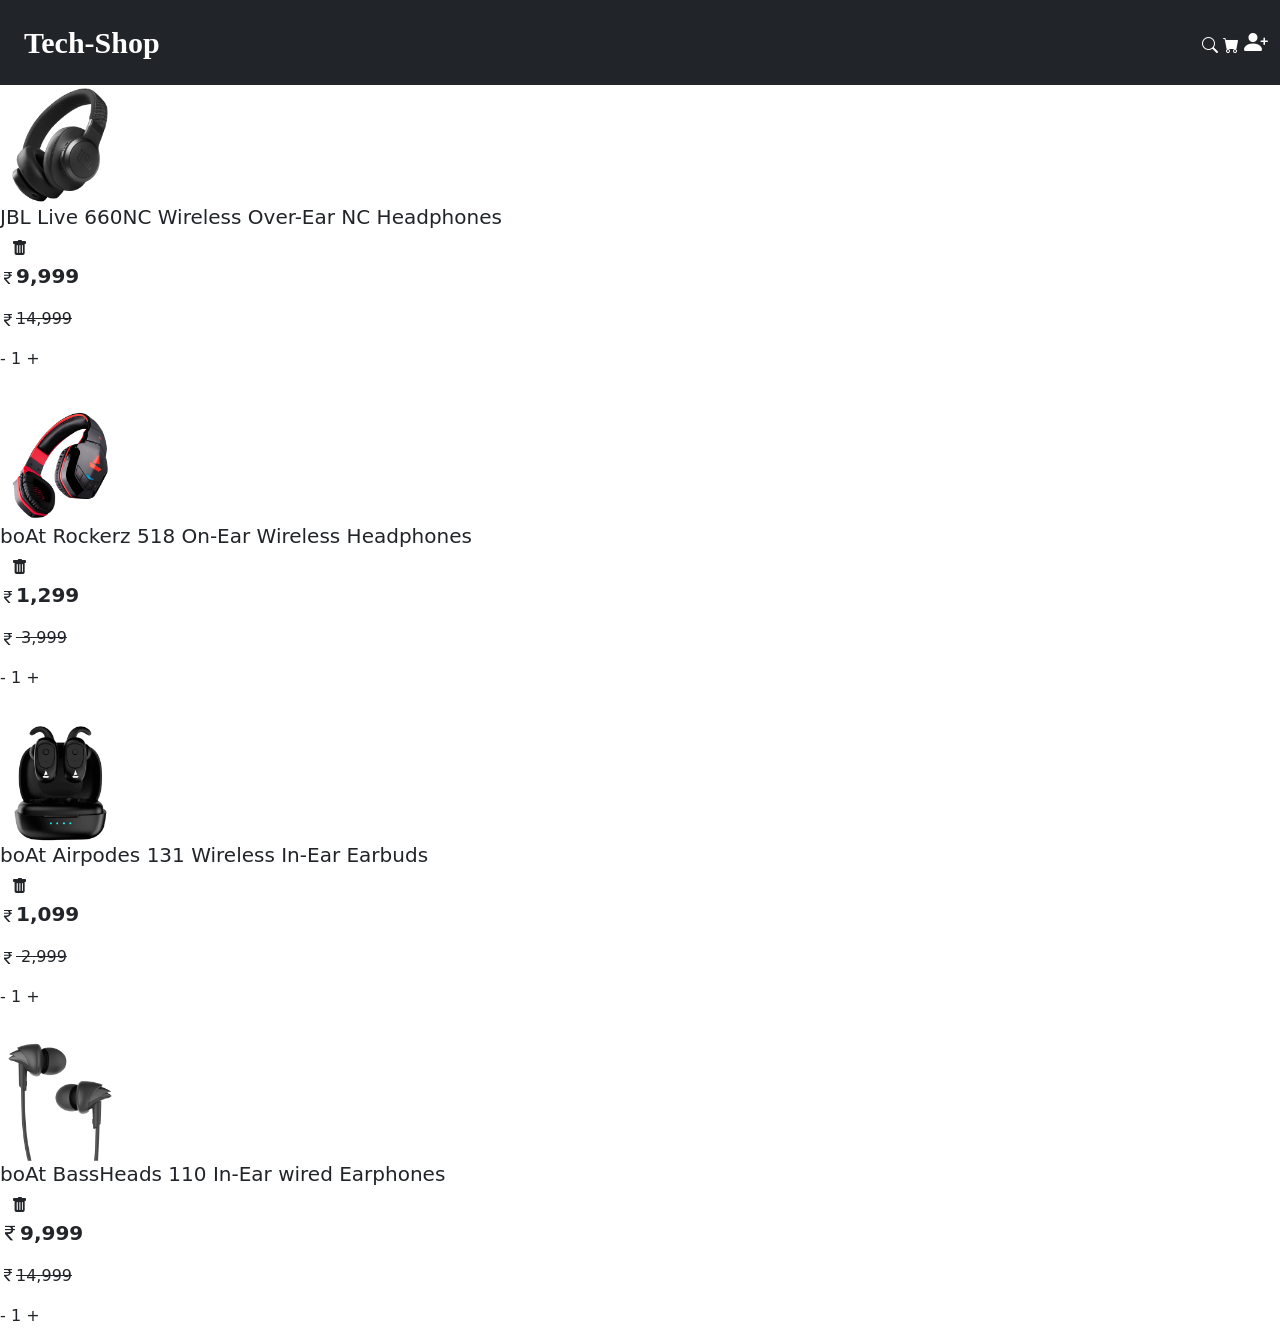
==== Capstone/cartitems.html @ d923f46b "Updated cartitems.html" ====
<!DOCTYPE html>
<html lang="en">

<head>
    <meta charset="UTF-8">
    <meta name="viewport" content="width=device-width, initial-scale=1.0">
    <title>cartitems page</title>
    <link rel="stylesheet" href="./style.css" />
    <link href="https://cdn.jsdelivr.net/npm/bootstrap@5.3.8/dist/css/bootstrap.min.css" rel="stylesheet">
    <link rel="stylesheet" href="https://cdn.jsdelivr.net/npm/bootstrap-icons@1.11.3/font/bootstrap-icons.min.css">
</head>

<body>
    <!-- main container -->
    <div class="main-container">

        <div class="card-nav">
            <nav class="navbar navbar-expand-lg navbar-dark bg-dark">
                <div class="container-fluid">
                    <a class="navbar-brand" href="./home.html"
                        style="font-size: 30px; padding: 12px; font-weight: bold;font-family: 'Times New Roman', Times, serif;">Tech-Shop</a>

                    <div class="nav-icons">
                        <span><a href="#" style="color: white;"><i class="bi bi-search"></i></a></span>
                        <span> <a href="#" style="color: white;"><i class="bi bi-cart-fill"></i></a></span>
                        <span>
                            <a href="./signup.html" style="color: white;">
                                <i class="bi bi-person-plus-fill fs-4"></i>
                            </a>
                        </span>
                    </div>
                </div>
            </nav>
        </div>

        <!-- hero section -->
        <!-- card 1 -->
        <div class="cart-item">
            <div>
                <img src="/assets/featureproduct4.png" alt="Headphone" width="120" />
            </div>
            <div class="product-details">
                <div class="headtodel">
                    <h5>JBL Live 660NC Wireless Over-Ear NC Headphones</h5>
                    <span><i class="bi bi-trash-fill" style="margin-left: 12px;"></i></span>
                </div>
                <div class="money-card">
                    <p style="font-size: 20px; font-weight: bold; margin-right: 12px;"><svg
                            xmlns="http://www.w3.org/2000/svg" width="16" height="16" fill="currentColor"
                            class="bi bi-currency-rupee" viewBox="0 0 16 16">
                            <path
                                d="M4 3.06h2.726c1.22 0 2.12.575 2.325 1.724H4v1.051h5.051C8.855 7.001 8 7.558 6.788 7.558H4v1.317L8.437 14h2.11L6.095 8.884h.855c2.316-.018 3.465-1.476 3.688-3.049H12V4.784h-1.345c-.08-.778-.357-1.335-.793-1.732H12V2H4z" />
                        </svg>9,999</p>
                    <p style="text-decoration:line-through;"><svg xmlns="http://www.w3.org/2000/svg" width="16"
                            height="16" fill="currentColor" class="bi bi-currency-rupee" viewBox="0 0 16 16">
                            <path
                                d="M4 3.06h2.726c1.22 0 2.12.575 2.325 1.724H4v1.051h5.051C8.855 7.001 8 7.558 6.788 7.558H4v1.317L8.437 14h2.11L6.095 8.884h.855c2.316-.018 3.465-1.476 3.688-3.049H12V4.784h-1.345c-.08-.778-.357-1.335-.793-1.732H12V2H4z" />
                        </svg>14,999</p>
                </div>
                <div class="quantity-box">
                    <span class="qty-btn">-</span>
                    <span class="qty-number">1</span>
                    <span class="qty-btn">+</span>
                </div>
            </div>
        </div>

        <hr style="color: white;">

        <!-- card 2 -->
        <div class="cart-item">
            <div>
                <img src="/assets/featureproduct3.png" alt="Headphone" width="120" />
            </div>
            <div class="product-details">
                <div class="headtodel">
                    <h5>boAt Rockerz 518 On-Ear Wireless Headphones</h5>
                    <span> <i class="bi bi-trash-fill" style="margin-left: 12px;"></i></span>
                </div>
                <div class="money-card">
                    <p style="font-size: 20px; font-weight: bold; margin-right: 12px;"><svg
                            xmlns="http://www.w3.org/2000/svg" width="16" height="16" fill="currentColor"
                            class="bi bi-currency-rupee" viewBox="0 0 16 16">
                            <path
                                d="M4 3.06h2.726c1.22 0 2.12.575 2.325 1.724H4v1.051h5.051C8.855 7.001 8 7.558 6.788 7.558H4v1.317L8.437 14h2.11L6.095 8.884h.855c2.316-.018 3.465-1.476 3.688-3.049H12V4.784h-1.345c-.08-.778-.357-1.335-.793-1.732H12V2H4z" />
                        </svg>1,299</p>
                    <p style="text-decoration:line-through;"><svg xmlns="http://www.w3.org/2000/svg" width="16"
                            height="16" fill="currentColor" class="bi bi-currency-rupee" viewBox="0 0 16 16">
                            <path
                                d="M4 3.06h2.726c1.22 0 2.12.575 2.325 1.724H4v1.051h5.051C8.855 7.001 8 7.558 6.788 7.558H4v1.317L8.437 14h2.11L6.095 8.884h.855c2.316-.018 3.465-1.476 3.688-3.049H12V4.784h-1.345c-.08-.778-.357-1.335-.793-1.732H12V2H4z" />
                        </svg> 3,999</p>
                </div>
                <div class="quantity-box">
                    <span class="qty-btn">-</span>
                    <span class="qty-number">1</span>
                    <span class="qty-btn">+</span>
                </div>
            </div>
        </div>
        <hr style="color: white;">

        <!-- card 3 -->
        <div class="cart-item">
            <div>
                <img src="/assets/featureproduct2.png" alt="Headphone" width="120" />
            </div>
            <div class="product-details">
                <div class="headtodel">
                    <h5>boAt Airpodes 131 Wireless In-Ear Earbuds</h5>
                    <span> <i class="bi bi-trash-fill" style="margin-left: 12px;"></i></span>
                </div>

                <div class="money-card">
                    <p style="font-size: 20px; font-weight: bold; margin-right: 12px;"><svg
                            xmlns="http://www.w3.org/2000/svg" width="16" height="16" fill="currentColor"
                            class="bi bi-currency-rupee" viewBox="0 0 16 16">
                            <path
                                d="M4 3.06h2.726c1.22 0 2.12.575 2.325 1.724H4v1.051h5.051C8.855 7.001 8 7.558 6.788 7.558H4v1.317L8.437 14h2.11L6.095 8.884h.855c2.316-.018 3.465-1.476 3.688-3.049H12V4.784h-1.345c-.08-.778-.357-1.335-.793-1.732H12V2H4z" />
                        </svg>1,099</p>
                    <p style="text-decoration:line-through;"><svg xmlns="http://www.w3.org/2000/svg" width="16"
                            height="16" fill="currentColor" class="bi bi-currency-rupee" viewBox="0 0 16 16">
                            <path
                                d="M4 3.06h2.726c1.22 0 2.12.575 2.325 1.724H4v1.051h5.051C8.855 7.001 8 7.558 6.788 7.558H4v1.317L8.437 14h2.11L6.095 8.884h.855c2.316-.018 3.465-1.476 3.688-3.049H12V4.784h-1.345c-.08-.778-.357-1.335-.793-1.732H12V2H4z" />
                        </svg> 2,999</p>
                </div>
                <div class="quantity-box">
                    <span class="qty-btn">-</span>
                    <span class="qty-number">1</span>
                    <span class="qty-btn">+</span>
                </div>
            </div>
        </div>
        <hr style="color: white;">
        <!-- card 4 -->

        <div class="cart-item">
            <div>
                <img src="/assets/featureproduct1.png" alt="Headphone" width="120" />
            </div>
            <div class="product-details">
                <div class="headtodel">
                    <h5>boAt BassHeads 110 In-Ear wired Earphones</h5>
                    <span> <i class="bi bi-trash-fill" style="margin-left: 12px;"></i></span>
                </div>
                <div class="money-card">
                    <p style="font-size: 20px; font-weight: bold; margin-right: 12px;"><i
                            class="bi bi-currency-rupee"></i>9,999</p>
                    <p style="text-decoration:line-through;"><i class="bi bi-currency-rupee"></i>14,999</p>
                </div>
                <div class="quantity-box">
                    <span class="qty-btn">-</span>
                    <span class="qty-number">1</span>
                    <span class="qty-btn">+</span>
                </div>
            </div>
        </div>
    </div>
</body>

</html>
---- Capstone/style.css ----
.Signup-container {
    background-color: black;
    display: flex;
    justify-content: center;
    align-items: center;
    height: 100vh;
}

.signupborder {
    position: relative;
    background-color: black;
    border-radius: 3px;
    border: 2px solid white;
    padding: 30px;
    width: 350px;
    max-width: 90%;
    height: auto;

}
.close-btn {
    position: absolute;
    top: 10px;
    right: 15px;
    color: white;
    font-size: 24px;
    cursor: pointer;
    font-weight: bold;
}

.heading {
    color: white;

}

.form-control {
    background-color: gray;
    width: 100%;
    font-size: 18px;
    border-radius: 5px;
    color:white;

}

.SocialLinks {
    display: flex;
    justify-content: space-between;
    gap: 10px;


}

.facebook {

    background-color: #1877F2;
    color: white;
    border: none;
    width: 100%;
    padding: 10px;
    border-radius: 2px;
    cursor: pointer;
    font-weight: bold;
}

.google {
    background-color: red;
    color: white;
    border: none;
    width: 100%;
    padding: 3px;
    border-radius: 2px;
    font-weight: bold;
}

.twitter {
    background-color: rgb(49, 164, 210);
    color: white;
    border: none;
    padding: 3px;
    width: 100%;
    border-radius: 2px;
    font-weight: bold;
}
/*Mobile*/
@media(max-width:480px) {
    .signupborder{
      width: 90%;
      padding: 20px;

    }
    .heading{
        font-size: 20px;
    }
    .form-control{
        font-size: 16px;
    }
    .SocialLinks{
        flex-direction: column;
    }
    .facebook,.google,.twitter{
        width: 100%;
    }
}
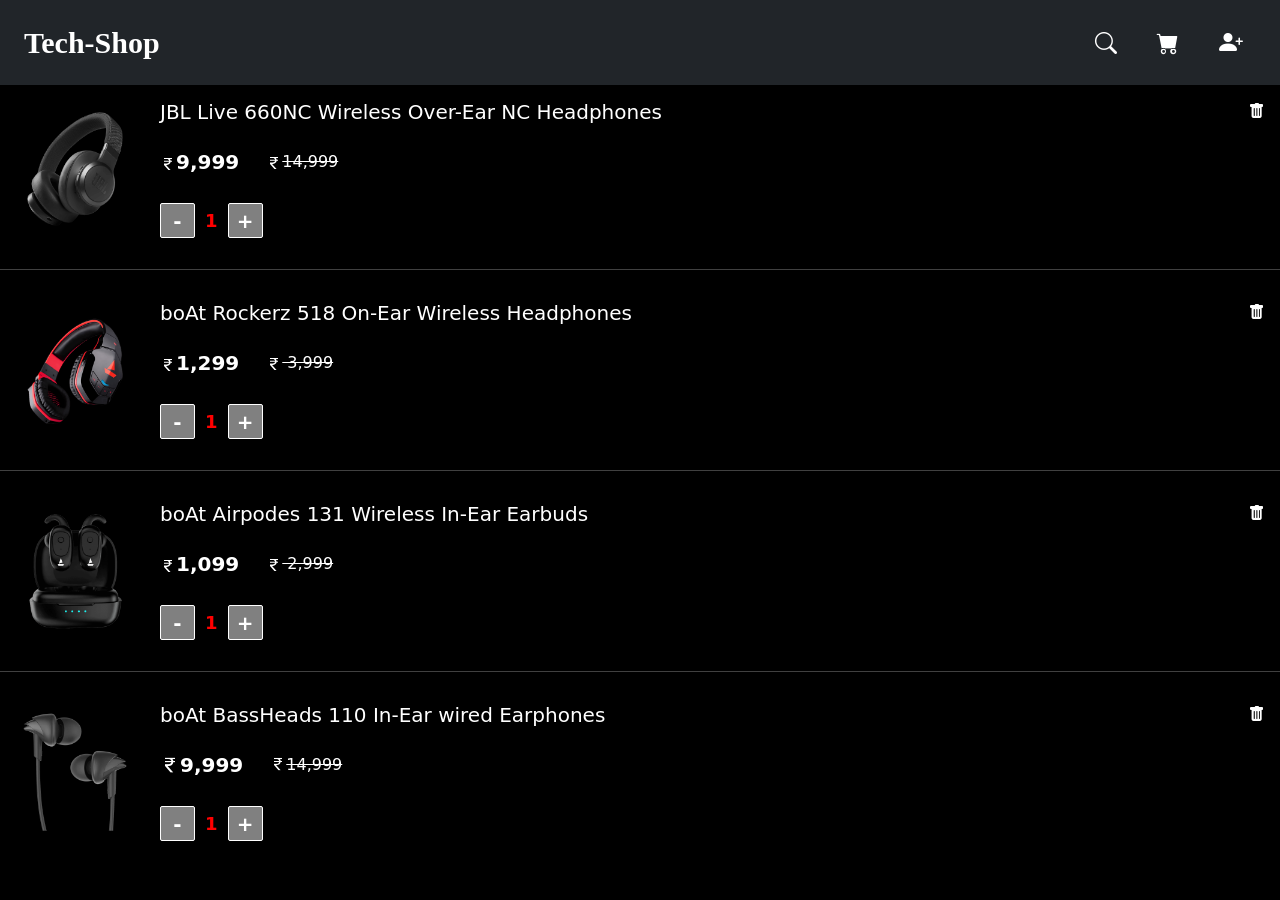
==== commit 1ded6367: "updated feature scetion with mobile view" ====
--- a/Capstone/cartitems.html
+++ b/Capstone/cartitems.html
@@ -21,8 +21,8 @@
                         style="font-size: 30px; padding: 12px; font-weight: bold;font-family: 'Times New Roman', Times, serif;">Tech-Shop</a>
 
                     <div class="nav-icons">
-                        <span><a href="#" style="color: white;"><i class="bi bi-search"></i></a></span>
-                        <span> <a href="#" style="color: white;"><i class="bi bi-cart-fill"></i></a></span>
+                        <span><a href="./cartitems.html" style="color: white;"><i class="bi bi-search"></i></a></span>
+                        <span> <a href="./summary.html" style="color: white;"><i class="bi bi-cart-fill"></i></a></span>
                         <span>
                             <a href="./signup.html" style="color: white;">
                                 <i class="bi bi-person-plus-fill fs-4"></i>
@@ -32,7 +32,7 @@
                 </div>
             </nav>
         </div>
-
+        <div></div>
         <!-- hero section -->
         <!-- card 1 -->
         <div class="cart-item">
@@ -155,6 +155,7 @@
             </div>
         </div>
     </div>
+    <script src="https://cdn.jsdelivr.net/npm/bootstrap@5.3.8/dist/js/bootstrap.bundle.min.js"></script>
 </body>
 
 </html>
--- a/Capstone/style.css
+++ b/Capstone/style.css
@@ -1,3 +1,16 @@
+.main-page {
+    background-color: black;
+    height: 100%;
+    color: white;
+
+}
+
+.card-nav {
+    background-color: gray;
+    color: #ffffff;
+
+}
+
 .Signup-container {
     background-color: black;
     display: flex;
@@ -17,6 +30,7 @@
     height: auto;
 
 }
+
 .close-btn {
     position: absolute;
     top: 10px;
@@ -37,7 +51,7 @@
     width: 100%;
     font-size: 18px;
     border-radius: 5px;
-    color:white;
+    color: white;
 
 }
 
@@ -80,24 +94,601 @@
     border-radius: 2px;
     font-weight: bold;
 }
+
 /*Mobile*/
 @media(max-width:480px) {
-    .signupborder{
-      width: 90%;
-      padding: 20px;
-
-    }
-    .heading{
+    .signupborder {
+        width: 90%;
+        padding: 20px;
+
+    }
+
+    .heading {
         font-size: 20px;
     }
-    .form-control{
+
+    .form-control {
         font-size: 16px;
     }
-    .SocialLinks{
-        flex-direction: column;
-    }
-    .facebook,.google,.twitter{
+
+    .SocialLinks {
+        flex-direction: column;
+    }
+
+    .facebook,
+    .google,
+    .twitter {
         width: 100%;
     }
 }
 
+.cart-item {
+    background-color: black;
+    padding: 15px;
+    display: flex;
+    align-items: center;
+    gap: 30px;
+}
+
+.nav-icons {
+
+    display: flex;
+    gap: 28px;
+    font-size: 25px;
+    cursor: pointer;
+    margin-right: 25px;
+
+}
+
+.money-card {
+    display: flex;
+}
+
+.headtodel {
+    display: flex;
+    margin-bottom: 15px;
+
+}
+
+.quantity-box {
+    display: flex;
+    align-items: center;
+    gap: 10px;
+    margin-top: 10px;
+}
+
+.qty-btn {
+    width: 35px;
+    height: 35px;
+    background-color: gray;
+    color: white;
+    border: 1px solid white;
+    border-radius: 2px;
+    display: flex;
+    justify-content: center;
+    align-items: center;
+    cursor: pointer;
+    font-size: 20px;
+    font-weight: bold;
+}
+
+.qty-number {
+    color: red;
+    font-size: 18px;
+    font-weight: bold;
+}
+
+@media (max-width: 480px) {
+
+    .cart-item {
+        flex-direction: column;
+        align-items: center;
+        text-align: center;
+    }
+
+    .headtodel {
+        flex-direction: column;
+        gap: 10px;
+    }
+
+    .money-card {
+        justify-content: center;
+    }
+
+    .quantity-box {
+        justify-content: center;
+    }
+
+    .nav-icons {
+        gap: 15px;
+        font-size: 20px;
+    }
+
+    .navbar-brand {
+        font-size: 24px !important;
+    }
+
+    .cart-item img {
+        width: 100px;
+    }
+
+    .product-details h5 {
+        font-size: 18px;
+    }
+}
+
+/* ===========================
+   SUMMARY PAGE
+=========================== */
+
+.summary-container {
+    background-color: black;
+    min-height: 100vh;
+}
+
+/* HERO SECTION */
+.hero-section {
+    display: flex;
+    justify-content: space-between;
+    gap: 30px;
+    padding: 20px;
+    background-color: black;
+}
+
+/* LEFT SIDE SCROLLABLE CART */
+.cart-items {
+    width: 65%;
+    height: 500px;
+    overflow-y: auto;
+    overflow-x: hidden;
+    border: 1px solid gray;
+    border-radius: 5px;
+    padding: 10px;
+    background-color: black;
+}
+
+/* SCROLLBAR */
+.cart-items::-webkit-scrollbar {
+    width: 8px;
+}
+
+.cart-items::-webkit-scrollbar-track {
+    background: #222;
+}
+
+.cart-items::-webkit-scrollbar-thumb {
+    background: gray;
+    border-radius: 10px;
+}
+
+/* RIGHT SIDE ORDER SUMMARY */
+.order-summary {
+    width: 35%;
+    color: white;
+    border: 1px solid gray;
+    padding: 20px;
+    border-radius: 5px;
+    height: fit-content;
+    background-color: #111;
+}
+
+.summary-row {
+    display: flex;
+    justify-content: space-between;
+    margin-bottom: 15px;
+}
+
+/* CART ITEM */
+.cart-item {
+    display: flex;
+    gap: 25px;
+    align-items: center;
+    padding: 15px;
+}
+
+.product-details {
+    flex: 1;
+}
+
+.headtodel {
+    display: flex;
+    justify-content: space-between;
+    align-items: flex-start;
+}
+
+.money-card {
+    display: flex;
+    gap: 15px;
+    align-items: center;
+}
+
+.money-card h3,
+.money-card p {
+    color: white;
+}
+
+/* QUANTITY */
+.quantity-box {
+    display: flex;
+    align-items: center;
+    gap: 10px;
+    margin-top: 10px;
+}
+
+.qty-btn {
+    width: 35px;
+    height: 35px;
+    background-color: gray;
+    color: white;
+    border: 1px solid white;
+    display: flex;
+    justify-content: center;
+    align-items: center;
+    cursor: pointer;
+    font-size: 20px;
+    font-weight: bold;
+}
+
+.qty-number {
+    color: red;
+    font-size: 18px;
+    font-weight: bold;
+}
+
+/* CHECKOUT BUTTON */
+.checkout-btn {
+    width: 100%;
+    margin-top: 15px;
+}
+
+/* FOOTER */
+.bottom-section {
+    background-color: #111;
+    color: white;
+    padding: 30px 20px;
+}
+
+.footer-container {
+    display: flex;
+    justify-content: space-between;
+    align-items: center;
+    color: white;
+    flex-wrap: wrap;
+}
+
+.footer-icons {
+    display: flex;
+    gap: 20px;
+    font-size: 22px;
+}
+
+.footer-icons a {
+    color: white;
+    cursor: pointer;
+}
+
+
+
+@media(max-width:768px) {
+
+    .hero-section {
+        flex-direction: column;
+    }
+
+    .cart-items {
+        width: 100%;
+        height: 400px;
+    }
+
+    .order-summary {
+        width: 100%;
+    }
+
+    .cart-item {
+        flex-direction: column;
+        text-align: center;
+    }
+
+    .headtodel {
+        flex-direction: column;
+        gap: 10px;
+        align-items: center;
+    }
+
+    .money-card {
+        justify-content: center;
+    }
+
+    .quantity-box {
+        justify-content: center;
+    }
+
+    .bottom-section>div {
+        flex-direction: column !important;
+        gap: 20px;
+    }
+
+    .footer-container {
+        flex-direction: column;
+        gap: 15px;
+        text-align: center;
+    }
+}
+
+/* Global Styles */
+
+body {
+    background-color: #000;
+    color: #fff;
+    font-family: Arial, Helvetica, sans-serif;
+    overflow-x: hidden;
+}
+
+img {
+    max-width: 100%;
+    height: auto;
+}
+
+/* Navbar */
+
+.navbar-brand {
+    font-size: 30px;
+    font-weight: bold;
+    font-family: 'Times New Roman', Times, serif;
+}
+
+.nav-icons a {
+    color: white;
+    text-decoration: none;
+    margin-left: 20px;
+    font-size: 22px;
+    transition: 0.3s;
+}
+
+.nav-icons a:hover {
+    color: red;
+}
+
+/* Product Section */
+
+.product-section {
+    background-color: black;
+}
+
+.thumbnail-img {
+    width: 100px;
+    margin-bottom: 12px;
+    cursor: pointer;
+    border: 1px solid #444;
+    padding: 5px;
+    border-radius: 6px;
+}
+
+.thumbnail-img:hover {
+    border-color: red;
+}
+
+.main-product-img {
+    max-height: 400px;
+}
+
+.offer-box {
+    display: flex;
+    flex-wrap: wrap;
+    gap: 10px;
+}
+
+.offer-item {
+    border: 1px solid #555;
+    padding: 10px;
+    border-radius: 8px;
+    background-color: #111;
+}
+
+/* Specifications */
+
+.specifications-section {
+    background-color: black;
+}
+
+.spec-list {
+    list-style: none;
+    padding: 0;
+}
+
+.spec-list li {
+    padding: 10px 0;
+    border-bottom: 1px solid #333;
+}
+
+/* Related Products */
+
+.related-products {
+    background-color: black;
+}
+
+.product-card {
+    border: 1px solid #444;
+    padding: 20px;
+    text-align: center;
+    border-radius: 10px;
+    height: 100%;
+    transition: 0.3s;
+}
+
+.product-card:hover {
+    transform: translateY(-5px);
+    border-color: red;
+}
+
+.product-card img {
+    width: 150px;
+    margin-bottom: 15px;
+}
+
+.price-box {
+    display: flex;
+    justify-content: center;
+    gap: 10px;
+    margin-bottom: 15px;
+}
+
+.price-box del {
+    color: gray;
+}
+
+/* Advantages */
+
+.advantages-section {
+    background-color: black;
+}
+
+.advantage-icon {
+    font-size: 40px;
+    color: red;
+    margin-bottom: 15px;
+}
+
+/* Footer */
+
+.footer-section {
+    background-color: #111;
+    padding: 60px 0;
+}
+
+.footer-section h4 {
+    margin-bottom: 20px;
+}
+
+.footer-section p {
+    color: #ccc;
+    margin-bottom: 8px;
+}
+
+.footer-section input {
+    background-color: #222 !important;
+    color: white !important;
+    border: 1px solid #555;
+}
+
+.footer-section input::placeholder {
+    color: #aaa;
+}
+
+.footer-icons a {
+    color: white;
+    text-decoration: none;
+    margin-left: 15px;
+    font-size: 22px;
+}
+
+.footer-icons a:hover {
+    color: red;
+}
+
+/* Buttons */
+
+.btn-danger {
+    background-color: red;
+    border: none;
+}
+
+.btn-danger:hover {
+    background-color: darkred;
+}
+
+/* Responsive */
+
+@media (max-width: 768px) {
+
+    .thumbnail-img {
+        width: 70px;
+        margin: 5px;
+    }
+
+    .main-product-img {
+        max-height: 250px;
+    }
+
+    .offer-box {
+        flex-direction: column;
+    }
+
+    .footer-icons {
+        margin-top: 15px;
+    }
+
+    .price-box {
+        flex-direction: column;
+        gap: 5px;
+    }
+}
+
+.list-items {
+    list-style: none;
+    margin-right: 12px;
+}
+
+.product-card {
+    border: 1px solid #444;
+    padding: 20px;
+    border-radius: 8px;
+    background-color: #111;
+    height: 100%;
+}
+
+.product-card:hover {
+    transform: translateY(-5px);
+    transition: 0.3s;
+    border-color: red;
+}
+
+.prod-container .row {
+    row-gap: 20px;
+}
+
+.main-container {
+    background-color: black;
+    height: 100vh;
+    color: white;
+
+}
+
+.nav-icons {
+    display: flex;
+    gap: 20px;
+    align-items: center;
+}
+
+.herocard {
+    padding: 12px;
+}
+
+input[type="email"]::placeholder {
+    background-color: black;
+    color: white;
+}
+
+.feature {
+    margin-bottom: 0 !important;
+    padding-bottom: 20px !important;
+}
+
+.topproduct {
+    margin-top: 0 !important;
+    padding-top: 20px !important;
+}
+
+
+@media(max-width:480px) {
+    .featureimagemobile {
+        margin-left: 30%;
+        width: 160px;
+
+    }
+
+}
+
+body {
+    font-family: 'Times New Roman', Times, serif;
+}
